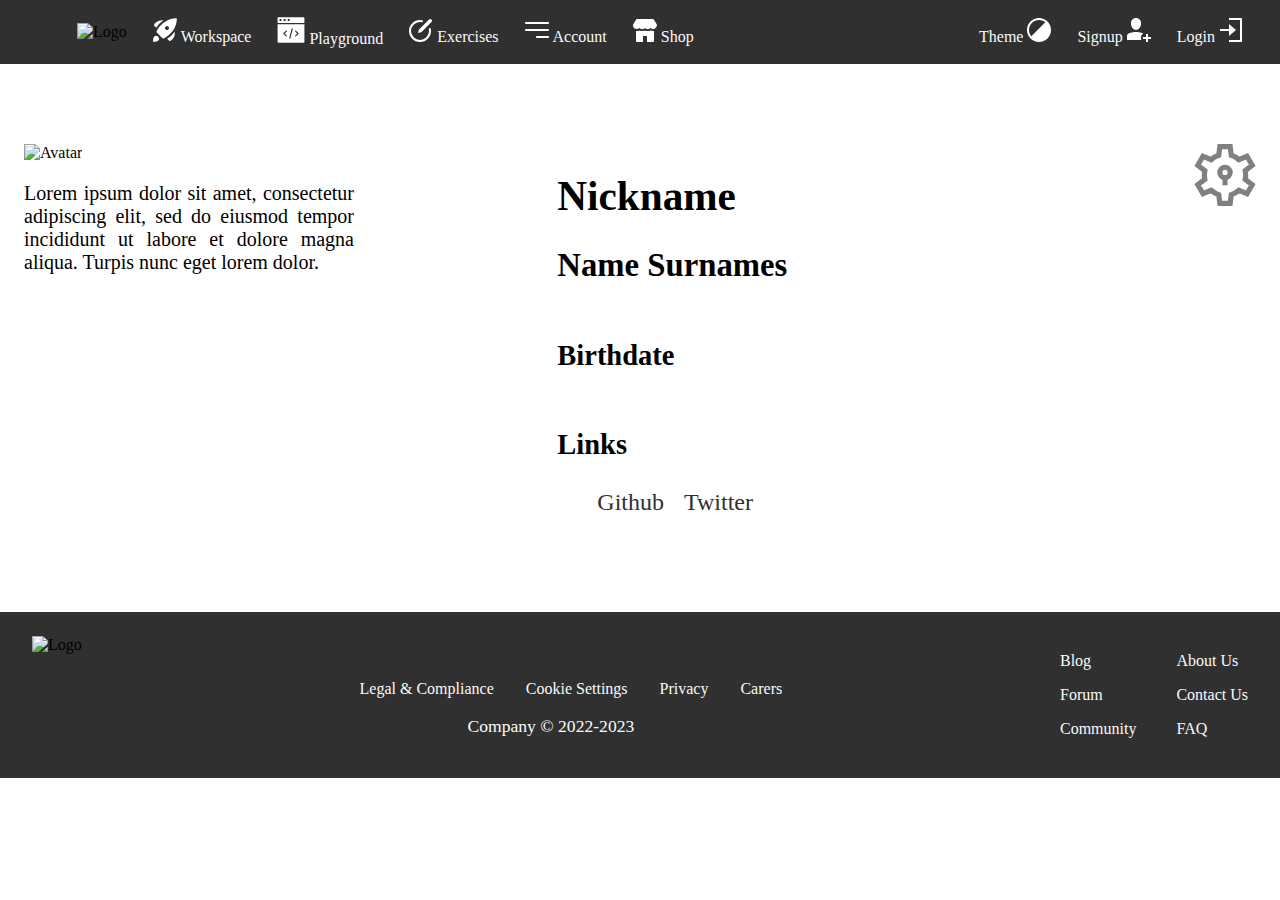
==== account.html @ 9978c4b4 "Finish exercises and account page" ====
<!doctype html>
<html lang="en">
<head>
  <meta charset="UTF-8">
  <meta name="viewport"
        content="width=device-width, user-scalable=no, initial-scale=1.0, maximum-scale=1.0, minimum-scale=1.0">
  <meta http-equiv="X-UA-Compatible" content="ie=edge">

  <link rel="stylesheet" href="/assets/css/account.css">
  <link rel="stylesheet" href="/assets/css/common.css">
  <link rel="stylesheet" href="/assets/css/not.bootstrap.css">

  <script type="text/javascript" src="/assets/js/live.js"></script>

  <title>Practica 1 - Adrian Sebastian Stan</title>
</head>

<body>
  <header>
    <nav class="d-flex justify-content-between align-items-center">
      <ul class="d-grid grid-column align-items-center gap-3">
        <li>
          <img src="https://picsum.photos/70/64" alt="Logo">
        </li>

        <li>
          <a href="index.html">
            <i class="icon">
              <svg width="24" height="24" viewBox="0 0 24 24">
                <g>
                  <path
                      d="M23.58.424A1,1,0,0,0,22.819.13C8.791.862,3.609,13.358,3.559,13.484a1,1,0,0,0,.22,1.08l5.657,5.657a1,1,0,0,0,1.085.218c.125-.051,12.554-5.291,13.348-19.253A1,1,0,0,0,23.58.424Zm-8.166,10.99a2,2,0,1,1,0-2.828A2,2,0,0,1,15.414,11.414Z"
                      fill="#FFFFFF"></path>
                  <path data-color="color-2"
                        d="M1.113,18.844a2.844,2.844,0,1,1,4.022,4.022C4.024,23.977,0,24,0,24S0,19.954,1.113,18.844Z"
                        fill="#FFFFFF"></path>
                  <path id="color-2"
                        d="M10.357,2.341A8.911,8.911,0,0,0,2.522,4.825a9.084,9.084,0,0,0-1.384,1.8,1,1,0,0,0,.155,1.215l1.989,1.99A26.623,26.623,0,0,1,10.357,2.341Z"
                        fill="#FFFFFF"></path>
                  <path id="color-3"
                        d="M21.659,13.643a8.911,8.911,0,0,1-2.484,7.835,9.084,9.084,0,0,1-1.8,1.384,1,1,0,0,1-1.215-.155l-1.99-1.989A26.623,26.623,0,0,0,21.659,13.643Z"
                        fill="#FFFFFF"></path>
                </g>
              </svg>
            </i>
            Workspace
          </a>
        </li>

        <li>
          <a href="playground.html">
            <i class="icon">
              <svg width="28" height="28" viewBox="0 0 48 48">
                <g>
                  <path fill="#FFFFFF"
                        d="M1,14v30c0,1.105,0.895,2,2,2h42c1.105,0,2-0.895,2-2V14H1z M16.707,33.293c0.391,0.391,0.391,1.023,0,1.414 C16.512,34.902,16.256,35,16,35s-0.512-0.098-0.707-0.293l-4-4c-0.391-0.391-0.391-1.023,0-1.414l4-4 c0.391-0.391,1.023-0.391,1.414,0s0.391,1.023,0,1.414L13.414,30L16.707,33.293z M26.97,22.242l-4,16 C22.856,38.697,22.449,39,22.001,39c-0.08,0-0.162-0.01-0.243-0.03c-0.536-0.134-0.862-0.677-0.728-1.212l4-16 c0.133-0.537,0.674-0.865,1.212-0.728C26.778,21.164,27.104,21.707,26.97,22.242z M36.707,30.707l-4,4 C32.512,34.902,32.256,35,32,35s-0.512-0.098-0.707-0.293c-0.391-0.391-0.391-1.023,0-1.414L34.586,30l-3.293-3.293 c-0.391-0.391-0.391-1.023,0-1.414s1.023-0.391,1.414,0l4,4C37.098,29.684,37.098,30.316,36.707,30.707z"></path>
                  <path data-color="color-2" fill="#FFFFFF"
                        d="M45,2H3C1.895,2,1,2.895,1,4v8h46V4C47,2.895,46.105,2,45,2z M6,9C4.895,9,4,8.105,4,7 s0.895-2,2-2s2,0.895,2,2S7.105,9,6,9z M13,9c-1.105,0-2-0.895-2-2s0.895-2,2-2s2,0.895,2,2S14.105,9,13,9z M20,9 c-1.105,0-2-0.895-2-2s0.895-2,2-2s2,0.895,2,2S21.105,9,20,9z"></path>
                </g>
              </svg>
            </i>
            Playground
          </a>
        </li>

        <li>
          <a href="exercises.html">
            <i class="icon">
              <svg width="24" height="24" viewBox="0 0 24 24">
                <g>
                  <path
                      d="M11,24A11,11,0,0,1,11,2a10.162,10.162,0,0,1,2.217.261,1,1,0,0,1-.434,1.953A8.077,8.077,0,0,0,11,4a9,9,0,1,0,9,9,8.611,8.611,0,0,0-.2-1.787,1,1,0,1,1,1.954-.426A10.582,10.582,0,0,1,22,13,11.013,11.013,0,0,1,11,24Z"
                      fill="#FFFFFF"></path>

                  <path data-color="color-2"
                        d="M12.354,14.146,9,15l.854-3.354L19.982,1.518a1.767,1.767,0,0,1,2.5,0h0a1.767,1.767,0,0,1,0,2.5Z"
                        fill="#FFFFFF"></path>
                </g>
              </svg>
            </i>Exercises
          </a>
        </li>

        <li>
          <a href="account.html">
            <i class="icon">
              <svg width="24" height="24" viewBox="0 0 24 24">
                <g>
                  <path data-color="color-2" fill="#FFFFFF"
                        d="M23,13H1c-0.552,0-1-0.447-1-1s0.448-1,1-1h22c0.552,0,1,0.447,1,1S23.552,13,23,13z"></path>
                  <path fill="#FFFFFF"
                        d="M23,6H1C0.448,6,0,5.553,0,5s0.448-1,1-1h22c0.552,0,1,0.447,1,1S23.552,6,23,6z"></path>
                  <path fill="#FFFFFF"
                        d="M23,20H12c-0.552,0-1-0.447-1-1s0.448-1,1-1h11c0.552,0,1,0.447,1,1S23.552,20,23,20z"></path>
                </g>
              </svg>
            </i>
            Account
          </a>
        </li>
        <li>
          <a href="shop.html">
            <i class="icon">
              <svg width="24" height="24" viewBox="0 0 24 24">
                <g>
                  <path data-color="color-2"
                        d="M23.857,6.485l-3-5A1,1,0,0,0,20,1H4a1,1,0,0,0-.857.485l-3,5A1,1,0,0,0,0,7a3.993,3.993,0,0,0,3.983,4h.008A3.974,3.974,0,0,0,6.665,9.975a3.976,3.976,0,0,0,5.332,0,3.976,3.976,0,0,0,5.337,0A3.992,3.992,0,0,0,24,7,1,1,0,0,0,23.857,6.485Z"
                        fill="#FFFFFF"></path>
                  <path
                      d="M20.016,13a6.009,6.009,0,0,1-2.679-.628l-.015.007a5.948,5.948,0,0,1-4.564.31,6.1,6.1,0,0,1-.76-.314l-.011.005a5.938,5.938,0,0,1-4.563.309,6.086,6.086,0,0,1-.759-.314A5.99,5.99,0,0,1,3.991,13,6.147,6.147,0,0,1,3,12.91V23a1,1,0,0,0,1,1h6V18h4v6h6a1,1,0,0,0,1-1V12.906A6.034,6.034,0,0,1,20.016,13Z"
                      fill="#FFFFFF"></path>
                </g>
              </svg>
            </i>
            Shop
          </a>
        </li>
      </ul>

      <ul class="d-grid grid-column gap-3">
        <li>
          <a href="#">
            Theme
            <i class="icon">
              <svg width="24" height="24" viewBox="0 0 24 24">
                <g>
                  <path fill="#FFFFFF"
                        d="M20.5,3.5C18.2,1.2,15.2,0,12,0S5.8,1.2,3.5,3.5c-4.7,4.7-4.7,12.3,0,17C5.8,22.8,8.8,24,12,24 s6.2-1.2,8.5-3.5C25.2,15.8,25.2,8.2,20.5,3.5z M4.9,4.9C6.8,3,9.3,2,12,2c2.3,0,4.5,0.8,6.3,2.3L4.3,18.3C1,14.4,1.3,8.6,4.9,4.9z"></path>
                </g>
              </svg>
            </i>
          </a>
        </li>

        <li>
          <a href="#">
            Signup
            <i class="icon">
              <svg width="24" height="24" viewBox="0 0 24 24">
                <g>
                  <path fill="#FFFFFF"
                        d="M9,12c2.761,0,5-3.239,5-6V5c0-2.761-2.239-5-5-5S4,2.239,4,5v1C4,8.761,6.239,12,9,12z"></path>
                  <path fill="#FFFFFF"
                        d="M16.257,15.315c-0.093-0.043-0.184-0.088-0.283-0.121C14.329,14.638,11.824,14,9,14 s-5.329,0.638-6.974,1.193C0.81,15.604,0,16.749,0,18.032V22h14.349C14.127,21.374,14,20.702,14,20 C14,18.103,14.883,16.414,16.257,15.315z"></path>
                  <polygon data-color="color-2" fill="#FFFFFF"
                           points="21,16 19,16 19,19 16,19 16,21 19,21 19,24 21,24 21,21 24,21 24,19 21,19 "></polygon>
                </g>
              </svg>
            </i>
          </a>
        </li>

        <li>
          <a href="#">
            Login
            <i class="icon">
              <svg width="24" height="24" viewBox="0 0 24 24">
                <g>
                  <path data-color="color-2" fill="#FFFFFF"
                        d="M22,0H10v2h11v20H10v2h12c0.553,0,1-0.447,1-1V1C23,0.447,22.553,0,22,0z"></path>
                  <polygon fill="#FFFFFF" points="17,12 10,6 10,11 1,11 1,13 10,13 10,18 "></polygon>
                </g>
              </svg>
            </i>
          </a>
        </li>
      </ul>
    </nav>
  </header>

  <div class="d-flex justify-content-between content px-4">
    <div class="short-description">
      <img src="https://picsum.photos/330/250" alt="Avatar">

      <p class="short-lorem user-description"></p>
    </div>

    <div class="d-flex flex-column justify-content-between long-description">
      <div class="names">
        <h1>Nickname</h1>
        <h2>Name Surnames</h2>
      </div>

      <h3>Birthdate</h3>

      <div class="links">
        <h3>Links</h3>

        <ul>
          <li><a href="#">Github</a></li>
          <li><a href="#">Twitter</a></li>
        </ul>
      </div>
    </div>

    <div class="abilities-tree"></div>

    <div class="account-settings-bar">
      <a href="#">
        <i class="icon">
          <svg width="62" height="62" viewBox="0 0 24 24">
            <g>
              <circle r="2" stroke="grey" fill="none" stroke-linecap="square" data-color="color-2" stroke-width="2"
                      cx="12" cy="11" stroke-miterlimit="10"></circle>

              <path
                  d="M20,12a8.027,8.027,0,0,0-.188-1.713l2.714-2.055-2-3.464L17.383,6.094a7.984,7.984,0,0,0-2.961-1.719L14,1H10L9.578,4.375A7.984,7.984,0,0,0,6.617,6.094L3.474,4.768l-2,3.464,2.714,2.055a7.888,7.888,0,0,0,0,3.426L1.474,15.768l2,3.464,3.143-1.326a7.984,7.984,0,0,0,2.961,1.719L10,23h4l.422-3.375a7.984,7.984,0,0,0,2.961-1.719l3.143,1.326,2-3.464-2.714-2.055A8.027,8.027,0,0,0,20,12Z"
                  fill="none" stroke="grey" stroke-linecap="square" stroke-miterlimit="10" stroke-width="2"></path>

              <line stroke="grey" fill="none" y1="13" stroke-linecap="square" data-color="color-2" stroke-width="2"
                    stroke-miterlimit="10" x1="12" y2="15" x2="12"></line>
            </g>
          </svg>
        </i>
      </a>
    </div>
  </div>

  <footer class="d-flex justify-content-between text-center py-4">
    <div class="footer-left-side">
      <img src="https://picsum.photos/256/170" alt="Logo">
    </div>

    <div class="d-flex align-items-end footer-middle-section">
      <div>
        <ul class="d-grid grid-column gap-5">
          <li><a href="#">Legal & Compliance</a></li>
          <li><a href="#">Cookie Settings</a></li>
          <li><a href="#">Privacy</a></li>
          <li><a href="#">Carers</a></li>
        </ul>

        <p id="copyright">Company &copy; 2022-2023</p>
      </div>
    </div>

    <div class="d-flex footer-right-section">
      <div class="d-inline-block">
        <ul class="d-grid gap-3 text-left">
          <li><a href="#">Blog</a></li>
          <li><a href="#">Forum</a></li>
          <li><a href="#">Community</a></li>
        </ul>
      </div>

      <div class="d-inline-block">
        <ul class="d-grid gap-3 text-left">
          <li><a href="#">About Us</a></li>
          <li><a href="#">Contact Us</a></li>
          <li><a href="#">FAQ</a></li>
        </ul>
      </div>
    </div>
  </footer>
</body>
</html>
---- assets/css/account.css ----
.user-description {
  width: 330px;
}

.links * li {
  display: inline;
  margin-right: 1rem;
}

.links a {
  color: var(--background);
  font-size: 1.5rem;
}
---- assets/css/common.css ----
:root {
  --background: #303030;
  --text: #fafafa;
  --featured-item-background: #a26675;
  --featured-item-border-color: #4b4453;
  --success-color: #207868;
  --failure-color: #de8775;
}

body {
  margin: 0;
}

a {
  text-decoration: none;
  color: var(--text);
}

button {
  border-radius: 5px;
  border-style: none;
}

header,
footer {
  background-color: var(--background);
  padding: 0 2rem;
}

:is(
  nav,
  footer,
  .sponsors
) ul li {
  display: inline;
}

nav ul li {
  margin: 0 5px;
}

.content > * {
  margin: 5rem 0;
}

.footer-middle-section div {
  position: relative;
  bottom: 0;
}

.short-lorem::before {
  content: 'Lorem ipsum dolor sit amet, consectetur adipiscing elit, sed do eiusmod tempor incididunt ut labore et dolore magna aliqua. Turpis nunc eget lorem dolor.';
}

.long-lorem::before {
  content: 'Lorem ipsum dolor sit amet, consectetur adipiscing elit, sed do eiusmod tempor incididunt ut labore et dolore magna aliqua. Ut placerat orci nulla pellentesque dignissim. Felis imperdiet proin fermentum leo vel orci porta non. Facilisis leo vel fringilla est ullamcorper eget. Purus in mollis nunc sed id semper risus.';
}

.short-lorem,
.long-lorem {
  text-align: justify;
  font-size: 1.25em;
}

.editor-container {
  display: flex;
  align-items: center;
  justify-content: space-between;
}

.editor {
  margin-top: 0;
  width: 45vw;
  height: 85vh;
  border-radius: 0 .75rem;
}

#copyright {
  color: var(--text);
  font-size: 1.1rem;
}
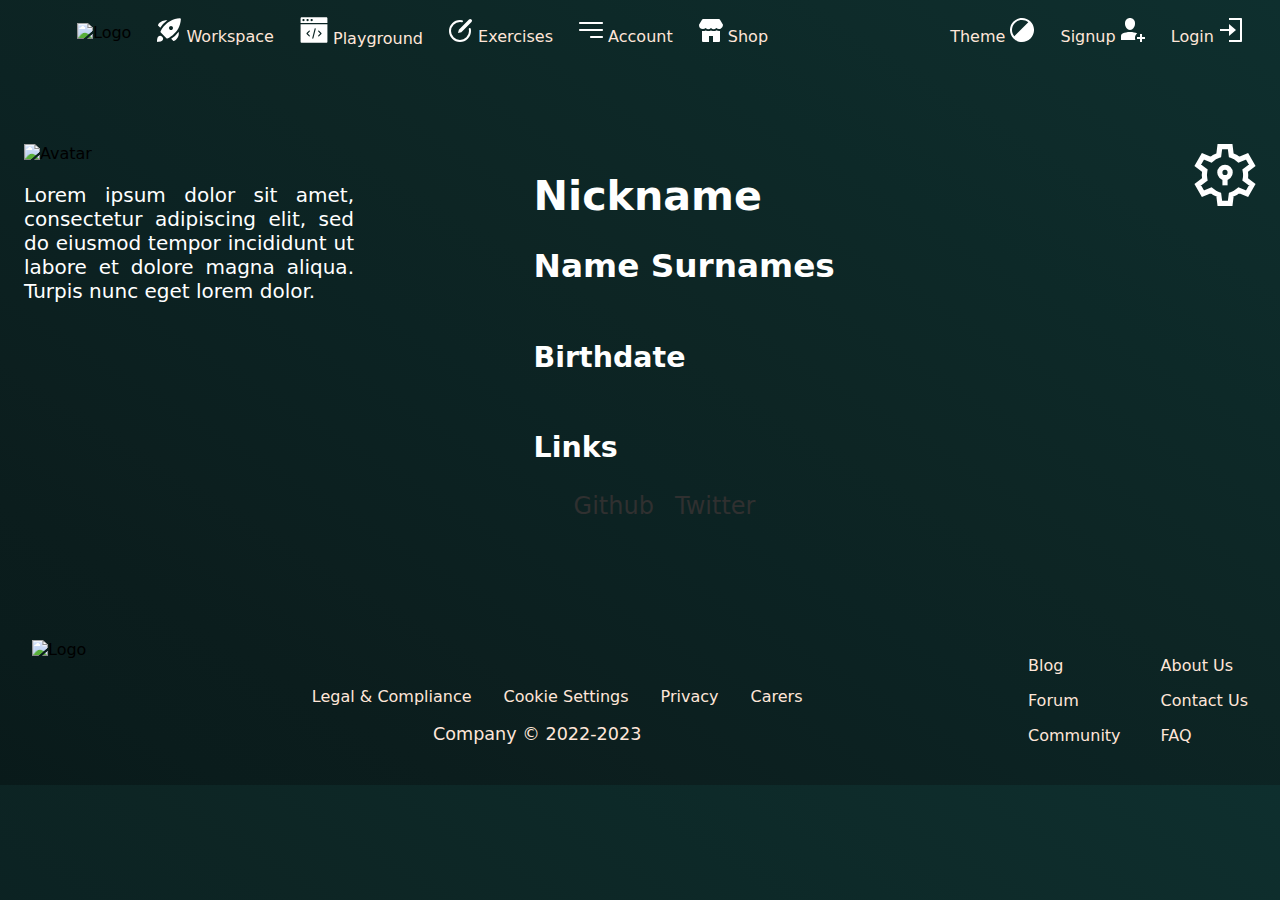
==== commit eab7d3d6: "Fully change the coloring of the page" ====
--- a/account.html
+++ b/account.html
@@ -12,12 +12,12 @@
 
   <script type="text/javascript" src="/assets/js/live.js"></script>
 
-  <title>Practica 1 - Adrian Sebastian Stan</title>
+  <title>Practica 1 - Account</title>
 </head>
 
 <body>
   <header>
-    <nav class="d-flex justify-content-between align-items-center">
+    <nav class="d-flex  justify-content-between align-items-center effect">
       <ul class="d-grid grid-column align-items-center gap-3">
         <li>
           <img src="https://picsum.photos/70/64" alt="Logo">
@@ -168,23 +168,23 @@
     </nav>
   </header>
 
-  <div class="d-flex justify-content-between content px-4">
+  <div class="d-flex  justify-content-between content px-4">
     <div class="short-description">
       <img src="https://picsum.photos/330/250" alt="Avatar">
 
-      <p class="short-lorem user-description"></p>
-    </div>
-
-    <div class="d-flex flex-column justify-content-between long-description">
+      <p class="short-lorem text-white user-description"></p>
+    </div>
+
+    <div class="d-flex  flex-column justify-content-between long-description">
       <div class="names">
-        <h1>Nickname</h1>
-        <h2>Name Surnames</h2>
-      </div>
-
-      <h3>Birthdate</h3>
+        <h1 class="text-white">Nickname</h1>
+        <h2 class="text-white">Name Surnames</h2>
+      </div>
+
+      <h3 class="text-white">Birthdate</h3>
 
       <div class="links">
-        <h3>Links</h3>
+        <h3 class="text-white">Links</h3>
 
         <ul>
           <li><a href="#">Github</a></li>
@@ -200,14 +200,14 @@
         <i class="icon">
           <svg width="62" height="62" viewBox="0 0 24 24">
             <g>
-              <circle r="2" stroke="grey" fill="none" stroke-linecap="square" data-color="color-2" stroke-width="2"
+              <circle r="2" stroke="white" fill="none" stroke-linecap="square" data-color="color-2" stroke-width="2"
                       cx="12" cy="11" stroke-miterlimit="10"></circle>
 
               <path
                   d="M20,12a8.027,8.027,0,0,0-.188-1.713l2.714-2.055-2-3.464L17.383,6.094a7.984,7.984,0,0,0-2.961-1.719L14,1H10L9.578,4.375A7.984,7.984,0,0,0,6.617,6.094L3.474,4.768l-2,3.464,2.714,2.055a7.888,7.888,0,0,0,0,3.426L1.474,15.768l2,3.464,3.143-1.326a7.984,7.984,0,0,0,2.961,1.719L10,23h4l.422-3.375a7.984,7.984,0,0,0,2.961-1.719l3.143,1.326,2-3.464-2.714-2.055A8.027,8.027,0,0,0,20,12Z"
-                  fill="none" stroke="grey" stroke-linecap="square" stroke-miterlimit="10" stroke-width="2"></path>
-
-              <line stroke="grey" fill="none" y1="13" stroke-linecap="square" data-color="color-2" stroke-width="2"
+                  fill="none" stroke="white" stroke-linecap="square" stroke-miterlimit="10" stroke-width="2"></path>
+
+              <line stroke="white" fill="none" y1="13" stroke-linecap="square" data-color="color-2" stroke-width="2"
                     stroke-miterlimit="10" x1="12" y2="15" x2="12"></line>
             </g>
           </svg>
@@ -216,12 +216,12 @@
     </div>
   </div>
 
-  <footer class="d-flex justify-content-between text-center py-4">
+  <footer class="d-flex  justify-content-between text-center py-4">
     <div class="footer-left-side">
       <img src="https://picsum.photos/256/170" alt="Logo">
     </div>
 
-    <div class="d-flex align-items-end footer-middle-section">
+    <div class="d-flex  align-items-end footer-middle-section">
       <div>
         <ul class="d-grid grid-column gap-5">
           <li><a href="#">Legal & Compliance</a></li>
@@ -234,7 +234,7 @@
       </div>
     </div>
 
-    <div class="d-flex footer-right-section">
+    <div class="d-flex  footer-right-section">
       <div class="d-inline-block">
         <ul class="d-grid gap-3 text-left">
           <li><a href="#">Blog</a></li>
--- a/assets/css/common.css
+++ b/assets/css/common.css
@@ -1,14 +1,64 @@
 :root {
   --background: #303030;
-  --text: #fafafa;
-  --featured-item-background: #a26675;
+  --text: #ffe6d9;
+  --featured-item-background: #ffe6d9;
   --featured-item-border-color: #4b4453;
-  --success-color: #207868;
-  --failure-color: #de8775;
+  --success-color: rgba(32, 120, 104, 1);
+  --failure-color: rgba(222, 135, 117, 1);
+
+  --dracula-background: #282A36;
+  --dracula-foreground: #F8F8F2;
 }
 
 body {
-  margin: 0;
+  background-image: linear-gradient(to right top, #091a1a, #0a1c1c, #0b1d1d, #0c1f1f, #0c2121, #0c2323, #0d2524, #0d2726, #0d2928, #0e2b2a, #0e2d2c, #0e2f2e);
+}
+
+/*
+  Good     artists copy,
+  Great    artists steal,
+  Greatest artists copy then paste
+*/
+.effect ul li *:hover {
+  color: #FBFAFC;
+}
+
+.effect ul li *:hover::after, .effect ul li a:hover::before {
+  width: 100%;
+  left: 0;
+}
+
+.effect ul li *::after, .effect ul li a::before {
+  content: '';
+  position: absolute;
+  top: calc(100% + 5px);
+  width: 0;
+  right: 0;
+  height: 3px;
+}
+
+.effect ul li *::before {
+  -webkit-transition: width .25s cubic-bezier(0.51, 0.18, 0, 0.88) .1s;
+  -o-transition: width .25s cubic-bezier(0.51, 0.18, 0, 0.88) .1s;
+  transition: width .25s cubic-bezier(0.51, 0.18, 0, 0.88) .1s;
+  background: #845EC2;
+}
+
+.effect ul li *::after {
+  -webkit-transition: width .2s cubic-bezier(0.29, 0.18, 0.26, 0.83);
+  -o-transition: width .2s cubic-bezier(0.29, 0.18, 0.26, 0.83);
+  transition: width .2s cubic-bezier(0.29, 0.18, 0.26, 0.83);
+  background: #2FFFAD;
+}
+
+.effect ul li *.active:after {
+  background: #2FFFAD;
+  width: 100%;
+  left: 0;
+}
+
+.effect ul li *.active:before {
+  z-index: 2;
 }
 
 a {
@@ -21,9 +71,14 @@
   border-style: none;
 }
 
+header {
+  position: sticky;
+  top: 0;
+}
+
 header,
 footer {
-  background-color: var(--background);
+  background-color: transparent;
   padding: 0 2rem;
 }
 
@@ -69,10 +124,19 @@
 }
 
 .editor {
+  background-color: var(--dracula-background);
+  color: var(--dracula-foreground);
+  border: 0;
+  padding: 1vh;
   margin-top: 0;
   width: 45vw;
   height: 85vh;
-  border-radius: 0 .75rem;
+  border-radius: .5rem;
+  resize: none;
+}
+
+.editor:focus {
+  outline: 0;
 }
 
 #copyright {
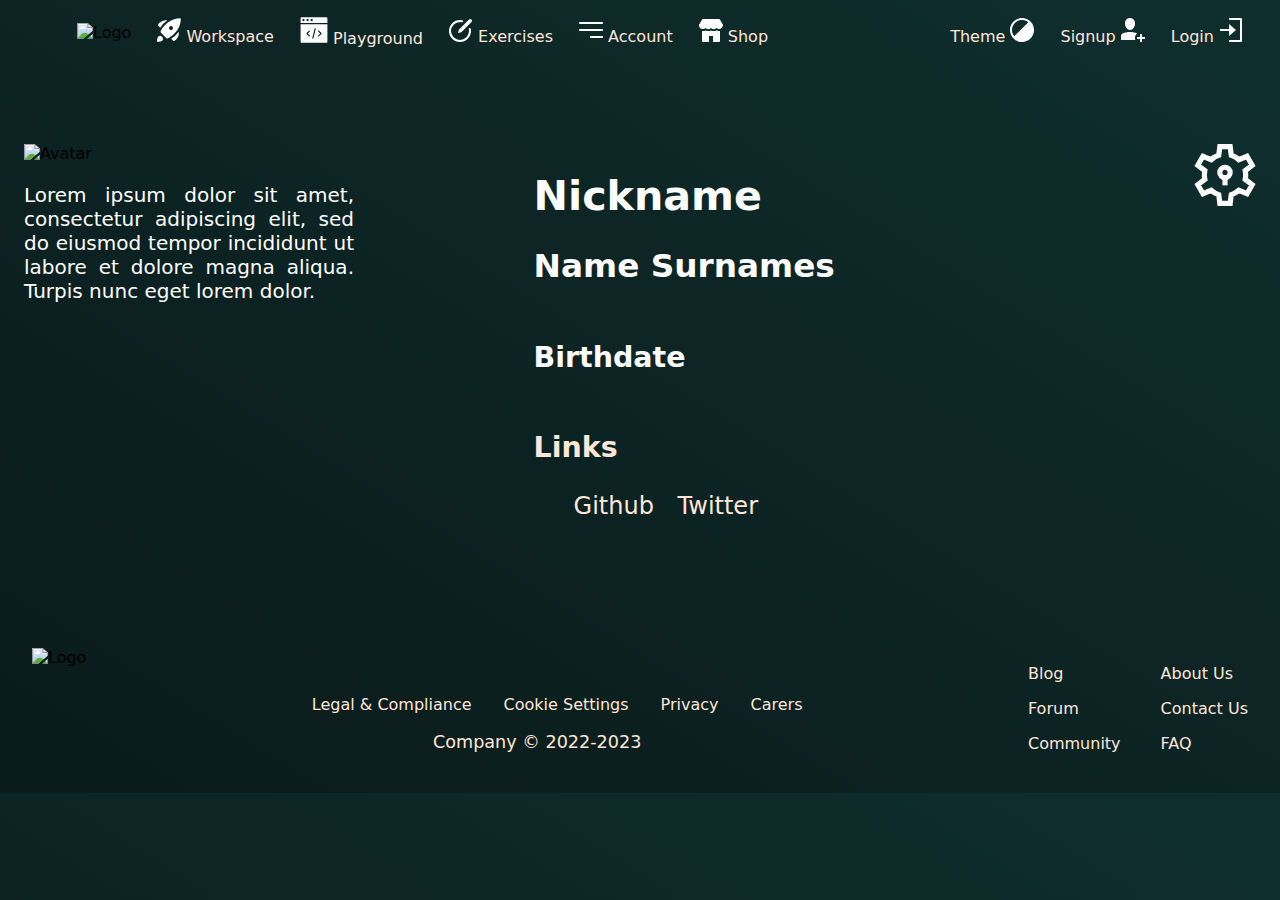
==== commit 9aa3cc94: "Add visual nitpicks" ====
--- a/account.html
+++ b/account.html
@@ -17,7 +17,7 @@
 
 <body>
   <header>
-    <nav class="d-flex  justify-content-between align-items-center effect">
+    <nav class="d-flex justify-content-between align-items-center effect">
       <ul class="d-grid grid-column align-items-center gap-3">
         <li>
           <img src="https://picsum.photos/70/64" alt="Logo">
@@ -168,14 +168,14 @@
     </nav>
   </header>
 
-  <div class="d-flex  justify-content-between content px-4">
+  <div class="d-flex justify-content-between content px-4">
     <div class="short-description">
       <img src="https://picsum.photos/330/250" alt="Avatar">
 
       <p class="short-lorem text-white user-description"></p>
     </div>
 
-    <div class="d-flex  flex-column justify-content-between long-description">
+    <div class="d-flex flex-column justify-content-between long-description">
       <div class="names">
         <h1 class="text-white">Nickname</h1>
         <h2 class="text-white">Name Surnames</h2>
@@ -184,7 +184,7 @@
       <h3 class="text-white">Birthdate</h3>
 
       <div class="links">
-        <h3 class="text-white">Links</h3>
+        <h3>Links</h3>
 
         <ul>
           <li><a href="#">Github</a></li>
@@ -216,12 +216,12 @@
     </div>
   </div>
 
-  <footer class="d-flex  justify-content-between text-center py-4">
+  <footer class="d-flex justify-content-between text-center py-4">
     <div class="footer-left-side">
       <img src="https://picsum.photos/256/170" alt="Logo">
     </div>
 
-    <div class="d-flex  align-items-end footer-middle-section">
+    <div class="d-flex align-items-end footer-middle-section">
       <div>
         <ul class="d-grid grid-column gap-5">
           <li><a href="#">Legal & Compliance</a></li>
@@ -234,7 +234,7 @@
       </div>
     </div>
 
-    <div class="d-flex  footer-right-section">
+    <div class="d-flex footer-right-section">
       <div class="d-inline-block">
         <ul class="d-grid gap-3 text-left">
           <li><a href="#">Blog</a></li>
--- a/assets/css/account.css
+++ b/assets/css/account.css
@@ -7,7 +7,7 @@
   margin-right: 1rem;
 }
 
-.links a {
-  color: var(--background);
+.links {
+  color: var(--text);
   font-size: 1.5rem;
 }
--- a/assets/css/common.css
+++ b/assets/css/common.css
@@ -1,5 +1,4 @@
 :root {
-  --background: #303030;
   --text: #ffe6d9;
   --featured-item-background: #ffe6d9;
   --featured-item-border-color: #4b4453;
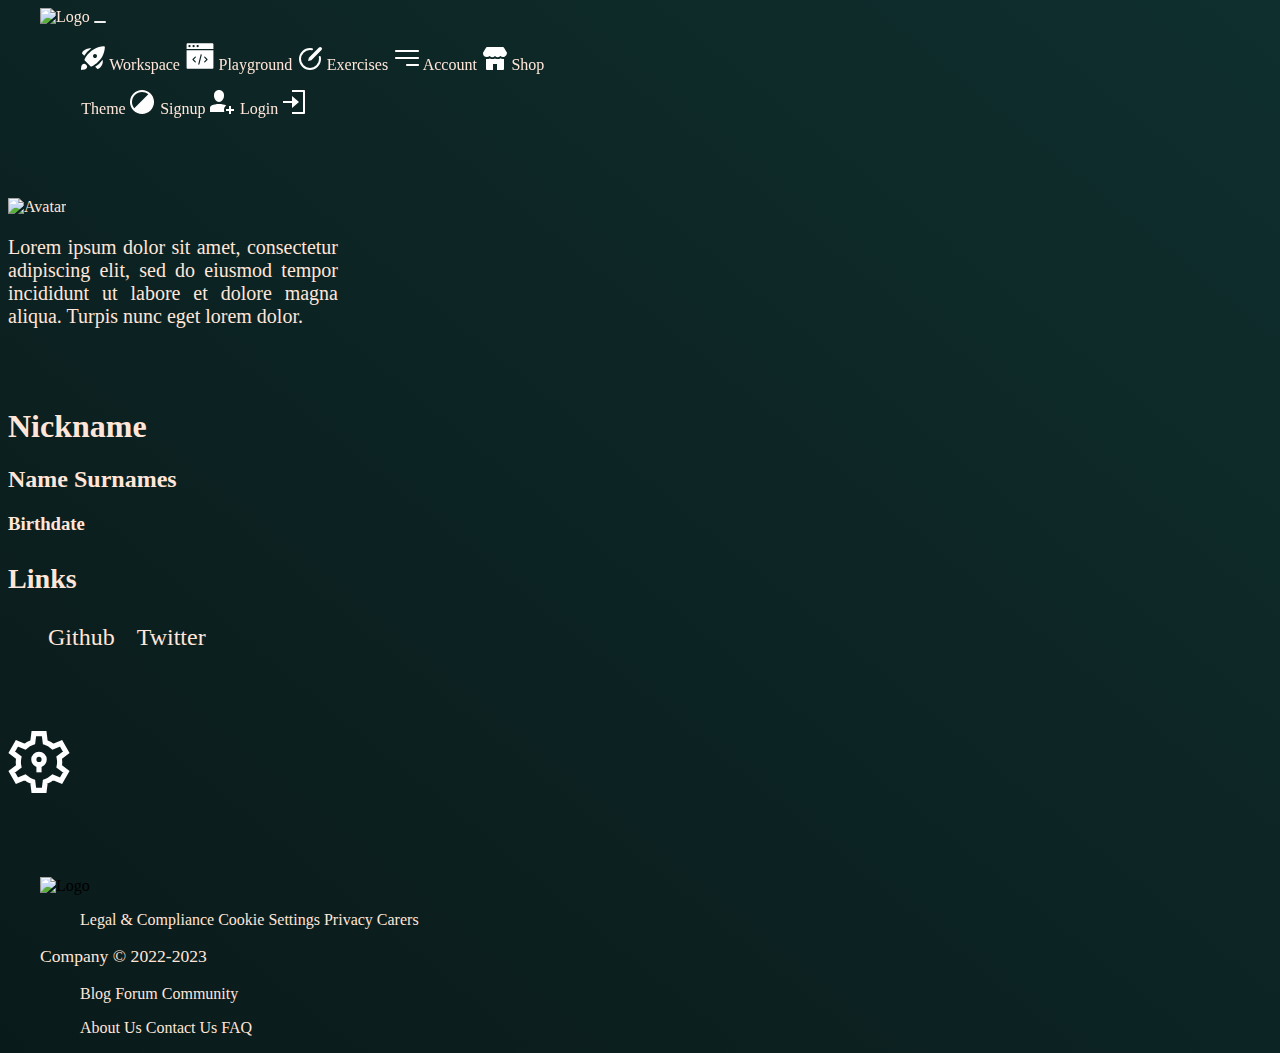
==== commit dd1f433f: "Change to bootstrap" ====
--- a/account.html
+++ b/account.html
@@ -8,7 +8,7 @@
 
   <link rel="stylesheet" href="/assets/css/account.css">
   <link rel="stylesheet" href="/assets/css/common.css">
-  <link rel="stylesheet" href="/assets/css/not.bootstrap.css">
+  <link rel="stylesheet" href="/assets/libs/bootstrap-5.2.2-dist/css/bootstrap.min.css">
 
   <script type="text/javascript" src="/assets/js/live.js"></script>
 
@@ -17,178 +17,189 @@
 
 <body>
   <header>
-    <nav class="d-flex justify-content-between align-items-center effect">
-      <ul class="d-grid grid-column align-items-center gap-3">
-        <li>
+    <nav class="navbar navbar-dark navbar-expand-lg effect">
+      <div class="container-fluid">
+        <a class="navbar-brand" href="#">
           <img src="https://picsum.photos/70/64" alt="Logo">
-        </li>
-
-        <li>
-          <a href="index.html">
-            <i class="icon">
-              <svg width="24" height="24" viewBox="0 0 24 24">
-                <g>
-                  <path
-                      d="M23.58.424A1,1,0,0,0,22.819.13C8.791.862,3.609,13.358,3.559,13.484a1,1,0,0,0,.22,1.08l5.657,5.657a1,1,0,0,0,1.085.218c.125-.051,12.554-5.291,13.348-19.253A1,1,0,0,0,23.58.424Zm-8.166,10.99a2,2,0,1,1,0-2.828A2,2,0,0,1,15.414,11.414Z"
-                      fill="#FFFFFF"></path>
-                  <path data-color="color-2"
-                        d="M1.113,18.844a2.844,2.844,0,1,1,4.022,4.022C4.024,23.977,0,24,0,24S0,19.954,1.113,18.844Z"
-                        fill="#FFFFFF"></path>
-                  <path id="color-2"
-                        d="M10.357,2.341A8.911,8.911,0,0,0,2.522,4.825a9.084,9.084,0,0,0-1.384,1.8,1,1,0,0,0,.155,1.215l1.989,1.99A26.623,26.623,0,0,1,10.357,2.341Z"
-                        fill="#FFFFFF"></path>
-                  <path id="color-3"
-                        d="M21.659,13.643a8.911,8.911,0,0,1-2.484,7.835,9.084,9.084,0,0,1-1.8,1.384,1,1,0,0,1-1.215-.155l-1.99-1.989A26.623,26.623,0,0,0,21.659,13.643Z"
-                        fill="#FFFFFF"></path>
-                </g>
-              </svg>
-            </i>
-            Workspace
-          </a>
-        </li>
-
-        <li>
-          <a href="playground.html">
-            <i class="icon">
-              <svg width="28" height="28" viewBox="0 0 48 48">
-                <g>
-                  <path fill="#FFFFFF"
-                        d="M1,14v30c0,1.105,0.895,2,2,2h42c1.105,0,2-0.895,2-2V14H1z M16.707,33.293c0.391,0.391,0.391,1.023,0,1.414 C16.512,34.902,16.256,35,16,35s-0.512-0.098-0.707-0.293l-4-4c-0.391-0.391-0.391-1.023,0-1.414l4-4 c0.391-0.391,1.023-0.391,1.414,0s0.391,1.023,0,1.414L13.414,30L16.707,33.293z M26.97,22.242l-4,16 C22.856,38.697,22.449,39,22.001,39c-0.08,0-0.162-0.01-0.243-0.03c-0.536-0.134-0.862-0.677-0.728-1.212l4-16 c0.133-0.537,0.674-0.865,1.212-0.728C26.778,21.164,27.104,21.707,26.97,22.242z M36.707,30.707l-4,4 C32.512,34.902,32.256,35,32,35s-0.512-0.098-0.707-0.293c-0.391-0.391-0.391-1.023,0-1.414L34.586,30l-3.293-3.293 c-0.391-0.391-0.391-1.023,0-1.414s1.023-0.391,1.414,0l4,4C37.098,29.684,37.098,30.316,36.707,30.707z"></path>
-                  <path data-color="color-2" fill="#FFFFFF"
-                        d="M45,2H3C1.895,2,1,2.895,1,4v8h46V4C47,2.895,46.105,2,45,2z M6,9C4.895,9,4,8.105,4,7 s0.895-2,2-2s2,0.895,2,2S7.105,9,6,9z M13,9c-1.105,0-2-0.895-2-2s0.895-2,2-2s2,0.895,2,2S14.105,9,13,9z M20,9 c-1.105,0-2-0.895-2-2s0.895-2,2-2s2,0.895,2,2S21.105,9,20,9z"></path>
-                </g>
-              </svg>
-            </i>
-            Playground
-          </a>
-        </li>
-
-        <li>
-          <a href="exercises.html">
-            <i class="icon">
-              <svg width="24" height="24" viewBox="0 0 24 24">
-                <g>
-                  <path
-                      d="M11,24A11,11,0,0,1,11,2a10.162,10.162,0,0,1,2.217.261,1,1,0,0,1-.434,1.953A8.077,8.077,0,0,0,11,4a9,9,0,1,0,9,9,8.611,8.611,0,0,0-.2-1.787,1,1,0,1,1,1.954-.426A10.582,10.582,0,0,1,22,13,11.013,11.013,0,0,1,11,24Z"
-                      fill="#FFFFFF"></path>
-
-                  <path data-color="color-2"
-                        d="M12.354,14.146,9,15l.854-3.354L19.982,1.518a1.767,1.767,0,0,1,2.5,0h0a1.767,1.767,0,0,1,0,2.5Z"
-                        fill="#FFFFFF"></path>
-                </g>
-              </svg>
-            </i>Exercises
-          </a>
-        </li>
-
-        <li>
-          <a href="account.html">
-            <i class="icon">
-              <svg width="24" height="24" viewBox="0 0 24 24">
-                <g>
-                  <path data-color="color-2" fill="#FFFFFF"
-                        d="M23,13H1c-0.552,0-1-0.447-1-1s0.448-1,1-1h22c0.552,0,1,0.447,1,1S23.552,13,23,13z"></path>
-                  <path fill="#FFFFFF"
-                        d="M23,6H1C0.448,6,0,5.553,0,5s0.448-1,1-1h22c0.552,0,1,0.447,1,1S23.552,6,23,6z"></path>
-                  <path fill="#FFFFFF"
-                        d="M23,20H12c-0.552,0-1-0.447-1-1s0.448-1,1-1h11c0.552,0,1,0.447,1,1S23.552,20,23,20z"></path>
-                </g>
-              </svg>
-            </i>
-            Account
-          </a>
-        </li>
-        <li>
-          <a href="shop.html">
-            <i class="icon">
-              <svg width="24" height="24" viewBox="0 0 24 24">
-                <g>
-                  <path data-color="color-2"
-                        d="M23.857,6.485l-3-5A1,1,0,0,0,20,1H4a1,1,0,0,0-.857.485l-3,5A1,1,0,0,0,0,7a3.993,3.993,0,0,0,3.983,4h.008A3.974,3.974,0,0,0,6.665,9.975a3.976,3.976,0,0,0,5.332,0,3.976,3.976,0,0,0,5.337,0A3.992,3.992,0,0,0,24,7,1,1,0,0,0,23.857,6.485Z"
-                        fill="#FFFFFF"></path>
-                  <path
-                      d="M20.016,13a6.009,6.009,0,0,1-2.679-.628l-.015.007a5.948,5.948,0,0,1-4.564.31,6.1,6.1,0,0,1-.76-.314l-.011.005a5.938,5.938,0,0,1-4.563.309,6.086,6.086,0,0,1-.759-.314A5.99,5.99,0,0,1,3.991,13,6.147,6.147,0,0,1,3,12.91V23a1,1,0,0,0,1,1h6V18h4v6h6a1,1,0,0,0,1-1V12.906A6.034,6.034,0,0,1,20.016,13Z"
-                      fill="#FFFFFF"></path>
-                </g>
-              </svg>
-            </i>
-            Shop
-          </a>
-        </li>
-      </ul>
-
-      <ul class="d-grid grid-column gap-3">
-        <li>
-          <a href="#">
-            Theme
-            <i class="icon">
-              <svg width="24" height="24" viewBox="0 0 24 24">
-                <g>
-                  <path fill="#FFFFFF"
-                        d="M20.5,3.5C18.2,1.2,15.2,0,12,0S5.8,1.2,3.5,3.5c-4.7,4.7-4.7,12.3,0,17C5.8,22.8,8.8,24,12,24 s6.2-1.2,8.5-3.5C25.2,15.8,25.2,8.2,20.5,3.5z M4.9,4.9C6.8,3,9.3,2,12,2c2.3,0,4.5,0.8,6.3,2.3L4.3,18.3C1,14.4,1.3,8.6,4.9,4.9z"></path>
-                </g>
-              </svg>
-            </i>
-          </a>
-        </li>
-
-        <li>
-          <a href="#">
-            Signup
-            <i class="icon">
-              <svg width="24" height="24" viewBox="0 0 24 24">
-                <g>
-                  <path fill="#FFFFFF"
-                        d="M9,12c2.761,0,5-3.239,5-6V5c0-2.761-2.239-5-5-5S4,2.239,4,5v1C4,8.761,6.239,12,9,12z"></path>
-                  <path fill="#FFFFFF"
-                        d="M16.257,15.315c-0.093-0.043-0.184-0.088-0.283-0.121C14.329,14.638,11.824,14,9,14 s-5.329,0.638-6.974,1.193C0.81,15.604,0,16.749,0,18.032V22h14.349C14.127,21.374,14,20.702,14,20 C14,18.103,14.883,16.414,16.257,15.315z"></path>
-                  <polygon data-color="color-2" fill="#FFFFFF"
-                           points="21,16 19,16 19,19 16,19 16,21 19,21 19,24 21,24 21,21 24,21 24,19 21,19 "></polygon>
-                </g>
-              </svg>
-            </i>
-          </a>
-        </li>
-
-        <li>
-          <a href="#">
-            Login
-            <i class="icon">
-              <svg width="24" height="24" viewBox="0 0 24 24">
-                <g>
-                  <path data-color="color-2" fill="#FFFFFF"
-                        d="M22,0H10v2h11v20H10v2h12c0.553,0,1-0.447,1-1V1C23,0.447,22.553,0,22,0z"></path>
-                  <polygon fill="#FFFFFF" points="17,12 10,6 10,11 1,11 1,13 10,13 10,18 "></polygon>
-                </g>
-              </svg>
-            </i>
-          </a>
-        </li>
-      </ul>
+        </a>
+
+        <button class="navbar-toggler" type="button" data-bs-toggle="collapse"
+                data-bs-target="#navbarSupportedContent"
+                aria-controls="navbarSupportedContent" aria-expanded="false" aria-label="Toggle navigation">
+          <span class="navbar-toggler-icon"></span>
+        </button>
+
+        <div class="collapse navbar-collapse" id="navbarSupportedContent">
+          <ul class="navbar-nav me-auto mb-2 mb-lg-0">
+            <li class="nav-item">
+              <a class="nav-link" aria-current="page" href="index.html">
+                <i class="icon">
+                  <svg width="24" height="24" viewBox="0 0 24 24">
+                    <g>
+                      <path
+                          d="M23.58.424A1,1,0,0,0,22.819.13C8.791.862,3.609,13.358,3.559,13.484a1,1,0,0,0,.22,1.08l5.657,5.657a1,1,0,0,0,1.085.218c.125-.051,12.554-5.291,13.348-19.253A1,1,0,0,0,23.58.424Zm-8.166,10.99a2,2,0,1,1,0-2.828A2,2,0,0,1,15.414,11.414Z"
+                          fill="#FFFFFF"></path>
+                      <path data-color="color-2"
+                            d="M1.113,18.844a2.844,2.844,0,1,1,4.022,4.022C4.024,23.977,0,24,0,24S0,19.954,1.113,18.844Z"
+                            fill="#FFFFFF"></path>
+                      <path id="color-2"
+                            d="M10.357,2.341A8.911,8.911,0,0,0,2.522,4.825a9.084,9.084,0,0,0-1.384,1.8,1,1,0,0,0,.155,1.215l1.989,1.99A26.623,26.623,0,0,1,10.357,2.341Z"
+                            fill="#FFFFFF"></path>
+                      <path id="color-3"
+                            d="M21.659,13.643a8.911,8.911,0,0,1-2.484,7.835,9.084,9.084,0,0,1-1.8,1.384,1,1,0,0,1-1.215-.155l-1.99-1.989A26.623,26.623,0,0,0,21.659,13.643Z"
+                            fill="#FFFFFF"></path>
+                    </g>
+                  </svg>
+                </i>
+                Workspace
+              </a>
+            </li>
+
+            <li class="nav-item">
+              <a class="nav-link" aria-current="page" href="playground.html">
+                <i class="icon">
+                  <svg width="28" height="28" viewBox="0 0 48 48">
+                    <g>
+                      <path fill="#FFFFFF"
+                            d="M1,14v30c0,1.105,0.895,2,2,2h42c1.105,0,2-0.895,2-2V14H1z M16.707,33.293c0.391,0.391,0.391,1.023,0,1.414 C16.512,34.902,16.256,35,16,35s-0.512-0.098-0.707-0.293l-4-4c-0.391-0.391-0.391-1.023,0-1.414l4-4 c0.391-0.391,1.023-0.391,1.414,0s0.391,1.023,0,1.414L13.414,30L16.707,33.293z M26.97,22.242l-4,16 C22.856,38.697,22.449,39,22.001,39c-0.08,0-0.162-0.01-0.243-0.03c-0.536-0.134-0.862-0.677-0.728-1.212l4-16 c0.133-0.537,0.674-0.865,1.212-0.728C26.778,21.164,27.104,21.707,26.97,22.242z M36.707,30.707l-4,4 C32.512,34.902,32.256,35,32,35s-0.512-0.098-0.707-0.293c-0.391-0.391-0.391-1.023,0-1.414L34.586,30l-3.293-3.293 c-0.391-0.391-0.391-1.023,0-1.414s1.023-0.391,1.414,0l4,4C37.098,29.684,37.098,30.316,36.707,30.707z"></path>
+                      <path data-color="color-2" fill="#FFFFFF"
+                            d="M45,2H3C1.895,2,1,2.895,1,4v8h46V4C47,2.895,46.105,2,45,2z M6,9C4.895,9,4,8.105,4,7 s0.895-2,2-2s2,0.895,2,2S7.105,9,6,9z M13,9c-1.105,0-2-0.895-2-2s0.895-2,2-2s2,0.895,2,2S14.105,9,13,9z M20,9 c-1.105,0-2-0.895-2-2s0.895-2,2-2s2,0.895,2,2S21.105,9,20,9z"></path>
+                    </g>
+                  </svg>
+                </i>
+                Playground
+              </a>
+            </li>
+
+            <li class="nav-item">
+              <a class="nav-link" aria-current="page" href="exercises.html">
+                <i class="icon">
+                  <svg width="24" height="24" viewBox="0 0 24 24">
+                    <g>
+                      <path
+                          d="M11,24A11,11,0,0,1,11,2a10.162,10.162,0,0,1,2.217.261,1,1,0,0,1-.434,1.953A8.077,8.077,0,0,0,11,4a9,9,0,1,0,9,9,8.611,8.611,0,0,0-.2-1.787,1,1,0,1,1,1.954-.426A10.582,10.582,0,0,1,22,13,11.013,11.013,0,0,1,11,24Z"
+                          fill="#FFFFFF"></path>
+
+                      <path data-color="color-2"
+                            d="M12.354,14.146,9,15l.854-3.354L19.982,1.518a1.767,1.767,0,0,1,2.5,0h0a1.767,1.767,0,0,1,0,2.5Z"
+                            fill="#FFFFFF"></path>
+                    </g>
+                  </svg>
+                </i>Exercises
+              </a>
+            </li>
+
+            <li class="nav-item">
+              <a class="nav-link" aria-current="page" href="account.html">
+                <i class="icon">
+                  <svg width="24" height="24" viewBox="0 0 24 24">
+                    <g>
+                      <path data-color="color-2" fill="#FFFFFF"
+                            d="M23,13H1c-0.552,0-1-0.447-1-1s0.448-1,1-1h22c0.552,0,1,0.447,1,1S23.552,13,23,13z"></path>
+                      <path fill="#FFFFFF"
+                            d="M23,6H1C0.448,6,0,5.553,0,5s0.448-1,1-1h22c0.552,0,1,0.447,1,1S23.552,6,23,6z"></path>
+                      <path fill="#FFFFFF"
+                            d="M23,20H12c-0.552,0-1-0.447-1-1s0.448-1,1-1h11c0.552,0,1,0.447,1,1S23.552,20,23,20z"></path>
+                    </g>
+                  </svg>
+                </i>
+                Account
+              </a>
+            </li>
+
+            <li class="nav-item">
+              <a class="nav-link" aria-current="page" href="shop.html">
+                <i class="icon">
+                  <svg width="24" height="24" viewBox="0 0 24 24">
+                    <g>
+                      <path data-color="color-2"
+                            d="M23.857,6.485l-3-5A1,1,0,0,0,20,1H4a1,1,0,0,0-.857.485l-3,5A1,1,0,0,0,0,7a3.993,3.993,0,0,0,3.983,4h.008A3.974,3.974,0,0,0,6.665,9.975a3.976,3.976,0,0,0,5.332,0,3.976,3.976,0,0,0,5.337,0A3.992,3.992,0,0,0,24,7,1,1,0,0,0,23.857,6.485Z"
+                            fill="#FFFFFF"></path>
+                      <path
+                          d="M20.016,13a6.009,6.009,0,0,1-2.679-.628l-.015.007a5.948,5.948,0,0,1-4.564.31,6.1,6.1,0,0,1-.76-.314l-.011.005a5.938,5.938,0,0,1-4.563.309,6.086,6.086,0,0,1-.759-.314A5.99,5.99,0,0,1,3.991,13,6.147,6.147,0,0,1,3,12.91V23a1,1,0,0,0,1,1h6V18h4v6h6a1,1,0,0,0,1-1V12.906A6.034,6.034,0,0,1,20.016,13Z"
+                          fill="#FFFFFF"></path>
+                    </g>
+                  </svg>
+                </i>
+                Shop
+              </a>
+            </li>
+          </ul>
+
+          <ul class="navbar-nav mb-2 mb-lg-0">
+            <li class="nav-item">
+              <a class="nav-link" aria-current="page" href="#">
+                Theme
+                <i class="icon">
+                  <svg width="24" height="24" viewBox="0 0 24 24">
+                    <g>
+                      <path fill="#FFFFFF"
+                            d="M20.5,3.5C18.2,1.2,15.2,0,12,0S5.8,1.2,3.5,3.5c-4.7,4.7-4.7,12.3,0,17C5.8,22.8,8.8,24,12,24 s6.2-1.2,8.5-3.5C25.2,15.8,25.2,8.2,20.5,3.5z M4.9,4.9C6.8,3,9.3,2,12,2c2.3,0,4.5,0.8,6.3,2.3L4.3,18.3C1,14.4,1.3,8.6,4.9,4.9z"></path>
+                    </g>
+                  </svg>
+                </i>
+              </a>
+            </li>
+
+            <li class="nav-item">
+              <a class="nav-link" aria-current="page" href="#">
+                Signup
+                <i class="icon">
+                  <svg width="24" height="24" viewBox="0 0 24 24">
+                    <g>
+                      <path fill="#FFFFFF"
+                            d="M9,12c2.761,0,5-3.239,5-6V5c0-2.761-2.239-5-5-5S4,2.239,4,5v1C4,8.761,6.239,12,9,12z"></path>
+                      <path fill="#FFFFFF"
+                            d="M16.257,15.315c-0.093-0.043-0.184-0.088-0.283-0.121C14.329,14.638,11.824,14,9,14 s-5.329,0.638-6.974,1.193C0.81,15.604,0,16.749,0,18.032V22h14.349C14.127,21.374,14,20.702,14,20 C14,18.103,14.883,16.414,16.257,15.315z"></path>
+                      <polygon data-color="color-2" fill="#FFFFFF"
+                               points="21,16 19,16 19,19 16,19 16,21 19,21 19,24 21,24 21,21 24,21 24,19 21,19 "></polygon>
+                    </g>
+                  </svg>
+                </i>
+              </a>
+            </li>
+
+            <li class="nav-item">
+              <a class="nav-link" aria-current="page" href="#">
+                Login
+                <i class="icon">
+                  <svg width="24" height="24" viewBox="0 0 24 24">
+                    <g>
+                      <path data-color="color-2" fill="#FFFFFF"
+                            d="M22,0H10v2h11v20H10v2h12c0.553,0,1-0.447,1-1V1C23,0.447,22.553,0,22,0z"></path>
+                      <polygon fill="#FFFFFF" points="17,12 10,6 10,11 1,11 1,13 10,13 10,18 "></polygon>
+                    </g>
+                  </svg>
+                </i>
+              </a>
+            </li>
+          </ul>
+        </div>
+      </div>
     </nav>
   </header>
 
-  <div class="d-flex justify-content-between content px-4">
+  <div class="d-flex justify-content-between px-4 text-color content">
     <div class="short-description">
       <img src="https://picsum.photos/330/250" alt="Avatar">
 
-      <p class="short-lorem text-white user-description"></p>
-    </div>
-
-    <div class="d-flex flex-column justify-content-between long-description">
+      <p class="short-lorem text-color user-description"></p>
+    </div>
+
+    <div class="d-flex flex-column justify-content-between text-color long-description">
       <div class="names">
-        <h1 class="text-white">Nickname</h1>
-        <h2 class="text-white">Name Surnames</h2>
-      </div>
-
-      <h3 class="text-white">Birthdate</h3>
+        <h1>Nickname</h1>
+        <h2>Name Surnames</h2>
+      </div>
+
+      <h3 >Birthdate</h3>
 
       <div class="links">
         <h3>Links</h3>
 
         <ul>
-          <li><a href="#">Github</a></li>
-          <li><a href="#">Twitter</a></li>
+          <li><a class="text-decoration-none link-light" href="#">Github</a></li>
+          <li><a class="text-decoration-none link-light" href="#">Twitter</a></li>
         </ul>
       </div>
     </div>
@@ -223,11 +234,11 @@
 
     <div class="d-flex align-items-end footer-middle-section">
       <div>
-        <ul class="d-grid grid-column gap-5">
-          <li><a href="#">Legal & Compliance</a></li>
-          <li><a href="#">Cookie Settings</a></li>
-          <li><a href="#">Privacy</a></li>
-          <li><a href="#">Carers</a></li>
+        <ul class="d-inline-flex gap-5">
+          <li><a class="text-decoration-none link-light" href="#">Legal & Compliance</a></li>
+          <li><a class="text-decoration-none link-light" href="#">Cookie Settings</a></li>
+          <li><a class="text-decoration-none link-light" href="#">Privacy</a></li>
+          <li><a class="text-decoration-none link-light" href="#">Carers</a></li>
         </ul>
 
         <p id="copyright">Company &copy; 2022-2023</p>
@@ -237,17 +248,17 @@
     <div class="d-flex footer-right-section">
       <div class="d-inline-block">
         <ul class="d-grid gap-3 text-left">
-          <li><a href="#">Blog</a></li>
-          <li><a href="#">Forum</a></li>
-          <li><a href="#">Community</a></li>
+          <li><a class="text-decoration-none link-light" href="#">Blog</a></li>
+          <li><a class="text-decoration-none link-light" href="#">Forum</a></li>
+          <li><a class="text-decoration-none link-light" href="#">Community</a></li>
         </ul>
       </div>
 
       <div class="d-inline-block">
         <ul class="d-grid gap-3 text-left">
-          <li><a href="#">About Us</a></li>
-          <li><a href="#">Contact Us</a></li>
-          <li><a href="#">FAQ</a></li>
+          <li><a class="text-decoration-none link-light" href="#">About Us</a></li>
+          <li><a class="text-decoration-none link-light" href="#">Contact Us</a></li>
+          <li><a class="text-decoration-none link-light" href="#">FAQ</a></li>
         </ul>
       </div>
     </div>
--- a/assets/css/common.css
+++ b/assets/css/common.css
@@ -77,7 +77,7 @@
 
 header,
 footer {
-  background-color: transparent;
+  z-index: 999;
   padding: 0 2rem;
 }
 
@@ -90,16 +90,11 @@
 }
 
 nav ul li {
-  margin: 0 5px;
+  margin: 0 .1vw;
 }
 
 .content > * {
   margin: 5rem 0;
-}
-
-.footer-middle-section div {
-  position: relative;
-  bottom: 0;
 }
 
 .short-lorem::before {
@@ -138,6 +133,10 @@
   outline: 0;
 }
 
+.text-color {
+  color: var(--text) !important;
+}
+
 #copyright {
   color: var(--text);
   font-size: 1.1rem;
